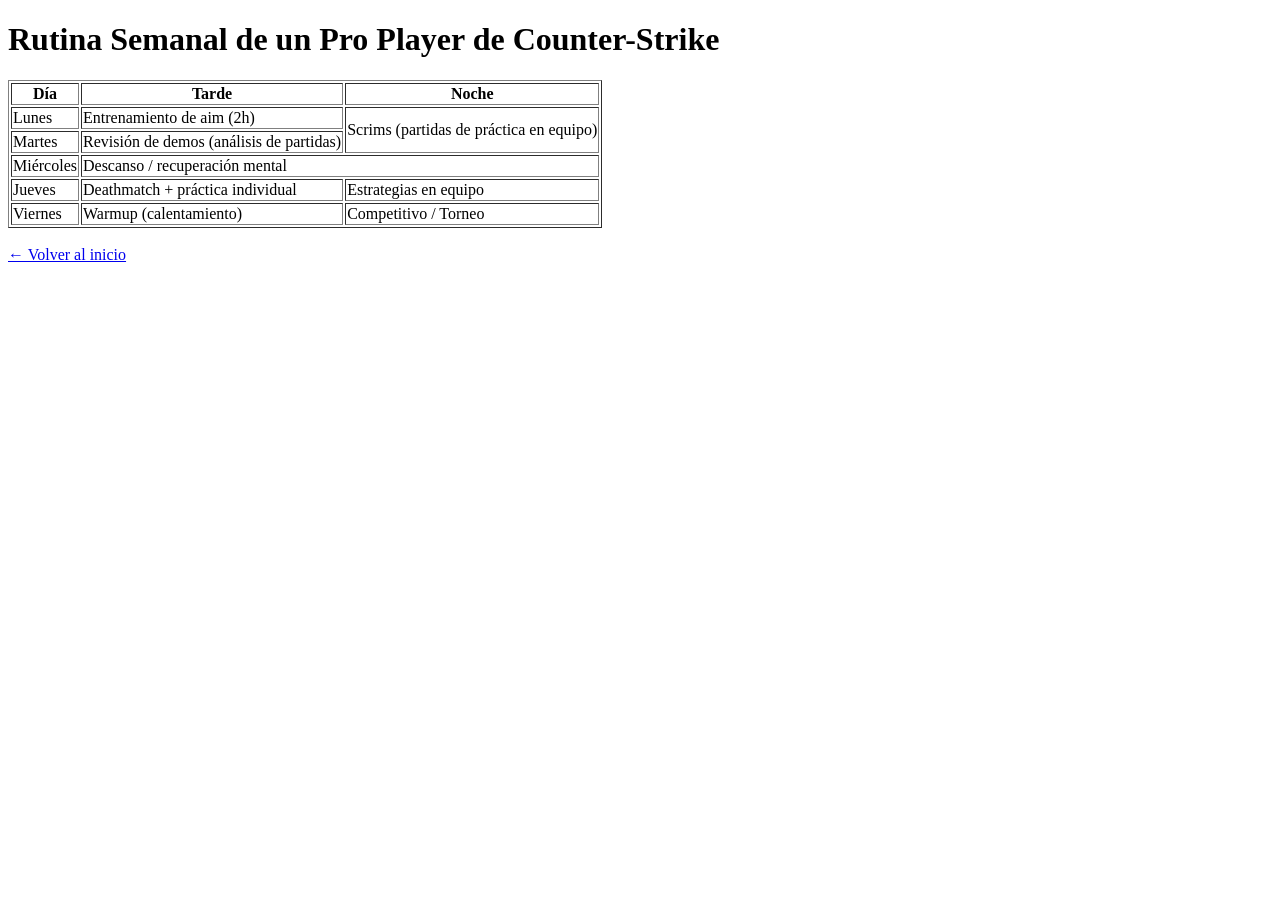
==== horario.html @ 96fecefe "Agrego pagina horario.html con tabla semanal de lunes a viernes" ====
<!DOCTYPE html>
<html lang="es">
<head>
    <meta charset="UTF-8">
    <meta name="viewport" content="width=device-width, initial-scale=1.0">
    <title>Horario Pro Player</title>
    <link rel="stylesheet" href="estilo.css">
</head>

<body>

<h1>Rutina Semanal de un Pro Player de Counter-Strike</h1>

<table border="1">
    <tr>
        <th>Día</th>
        <th>Tarde</th>
        <th>Noche</th>
    </tr>

    <tr>
        <td>Lunes</td>
        <td>Entrenamiento de aim (2h)</td>
        <td rowspan="2">Scrims (partidas de práctica en equipo)</td>
    </tr>

    <tr>
        <td>Martes</td>
        <td>Revisión de demos (análisis de partidas)</td>
    </tr>

    <tr>
        <td>Miércoles</td>
        <td colspan="2">Descanso / recuperación mental</td>
    </tr>

    <tr>
        <td>Jueves</td>
        <td>Deathmatch + práctica individual</td>
        <td>Estrategias en equipo</td>
    </tr>

    <tr>
        <td>Viernes</td>
        <td>Warmup (calentamiento)</td>
        <td>Competitivo / Torneo</td>
    </tr>

</table>

<br>
<a href="index.html">← Volver al inicio</a>

</body>
</html>
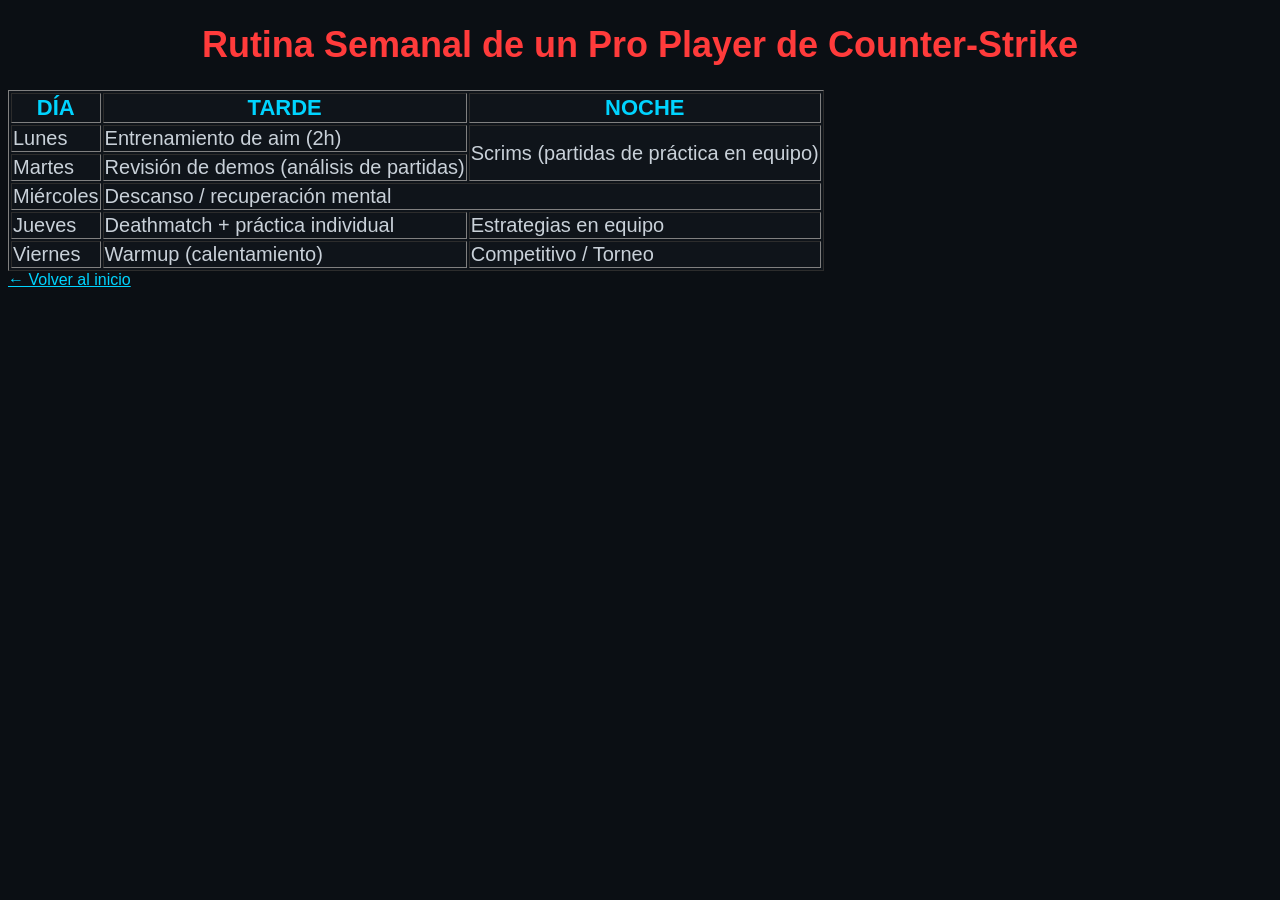
==== commit 4a3dbd4b: "Mejoras Finales: navegacion, semantica, y correcciones menores" ====
--- a/horario.html
+++ b/horario.html
@@ -9,7 +9,11 @@
 
 <body>
 
-<h1>Rutina Semanal de un Pro Player de Counter-Strike</h1>
+    <header>
+        <h1>Rutina Semanal de un Pro Player de Counter-Strike</h1>
+    </header>
+
+    <main>
 
 <table border="1">
     <tr>
@@ -48,8 +52,12 @@
 
 </table>
 
-<br>
-<a href="index.html">← Volver al inicio</a>
+</main>
+
+
+<footer>
+    <a href="index.html">← Volver al inicio</a>
+</footer>
 
 </body>
 </html>
--- a/estilo.css
+++ b/estilo.css
@@ -0,0 +1,84 @@
+body {
+    font-family: 'Segoe UI', Tahoma, sans-serif;
+    background-color: #0b0f14;
+    color: #e6edf3;
+}
+
+header {
+    color: #ff3b3b;
+    font-size: 36px;
+    text-align: center;
+}
+
+
+h1 {
+    color: #ff3b3b; 
+    font-size: 36px;
+    text-align: center;
+}
+
+h2 {
+    color: #006274; 
+    font-size: 26px;
+}
+
+h3 {
+    color: #a30000;
+    font-size: 20px;
+}
+
+
+p {
+    font-size: 20px;
+    color: #ffffff;
+}
+
+
+nav a {
+    color: #02ff0e;
+    font-size: 18px;
+    text-decoration: none;
+}
+
+nav a:hover {
+    color: #00d4ff;
+}
+
+
+a {
+    color: #00d4ff;
+}
+
+a:hover {
+    color: #ff3b3b;
+}
+
+
+footer p {
+    color: #777;
+    font-size: 14px;
+    text-align: center;
+}
+
+table {
+    font-family: 'Segoe UI', Tahoma, sans-serif;
+    font-size: 20px; 
+    color: #e6edf3;
+    background-color: #0f141a;
+}
+
+th {
+    color: #00d4ff;
+    font-size: 22px; 
+    text-transform: uppercase;
+}
+
+td {
+    color: #c9d1d9;
+    font-size: 20px; 
+}
+
+
+li {
+    font-size: 16px;
+}
